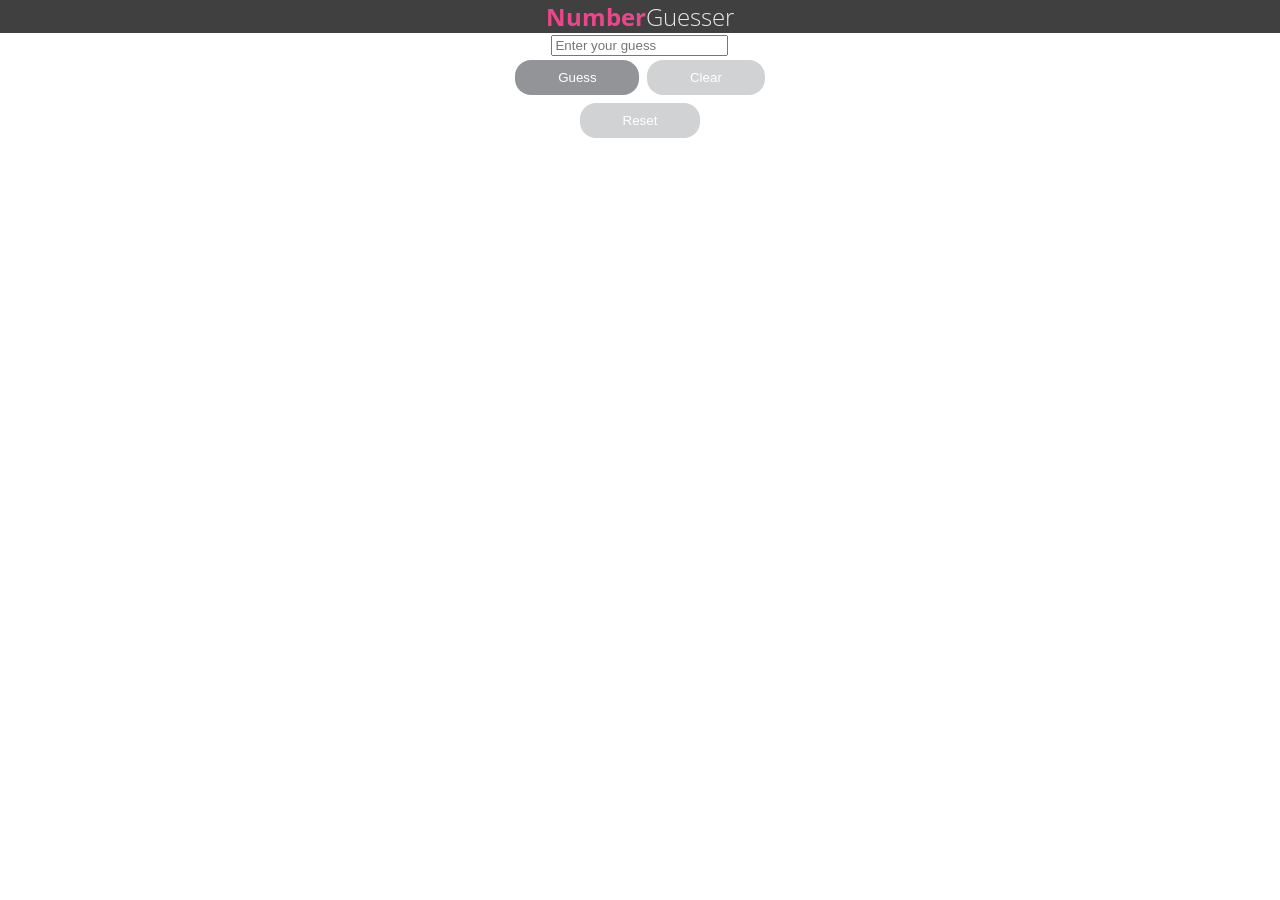
==== game.html @ d6b946de "event listeners for clear button and guess working" ====
<!DOCTYPE html>
<html lang="en">
<head>
  <meta charset="UTF-8">
  <meta name="viewport" content="width=device-width, initial-scale=1.0">
  <meta http-equiv="X-UA-Compatible" content="ie=edge">
  <link rel="stylesheet"
        href="https://fonts.googleapis.com/css?family=Open+Sans">
  <link href="css/main.css" rel="stylesheet" type="text/css"/>
  <title>Number Guesser</title>
</head>
<body>
  <div class="container"></div>
    <header>
      <nav>
        <ul>
          <li class="logo">
            <a class="bold magenta">Number</a><a class="light grey">Guesser</a>
          </li>
        </ul>
      </nav>
    </header>

    <main class="game grid-parent">
      <div class="box">
        <div class="box-item">
          <input type="number" id="guess" placeholder="Enter your guess">
        </div>
        <div class="box-item">
            <button class="enabled-button" id="guessButton">Guess</button>
            <button class="disabled-button" id="clearButton">Clear</button>
        </div>
        <div class="box-item">
          <div id="game-output">
            
          </div>
        </div>
        <div class="box-item">
          <button class="disabled-button" id="reset-button">Reset</button>
        </div>
      </div>
    </main>

  </div>
</body>
</html>

<script src="scripts/number_guesser.js" type="text/javascript"></script>
---- css/main.css ----
body {
  margin: 0;
  font-family: 'Open Sans', sans-serif;
}

.container {
  width: 80%;
  margin: 0 auto;
}

header {
  background: #404041;
}

nav ul {
  margin: 0;
  padding: 0;
  list-style: none;
  text-align: center;
}

.grid-parent {
  display: grid;
  grid-template-columns: repeat(3, 1fr);
}

.box {
  grid-column: 2 / 3;
  text-align: center;
}

.box-item {
  align-content: center;
}

.logo {
  font-size: 24px;
}

.bold {
  font-weight: 700;
}

.light {
  font-weight: 300;
}

.magenta {
  color: #ED458B;
}

.grey {
  color: #E6E7E8;
}


.enabled-button {
  background: #929497;
  color: #FFFFFF;
  border: none;
  padding: 10px 10%;
  text-align: center;
  display: inline-block;
  margin: 4px 2px;
  cursor: pointer;
  border-radius: 16px;
}

.enabled-button:hover {
  background-color: #EB008B;
}

.disabled-button {
  background: #D0D2D3;
  color: #FFFFFF;
  border: none;
  padding: 10px 10%;
  text-align: center;
  display: inline-block;
  margin: 4px 2px;
  cursor: not-allowed;
  border-radius: 16px;
}
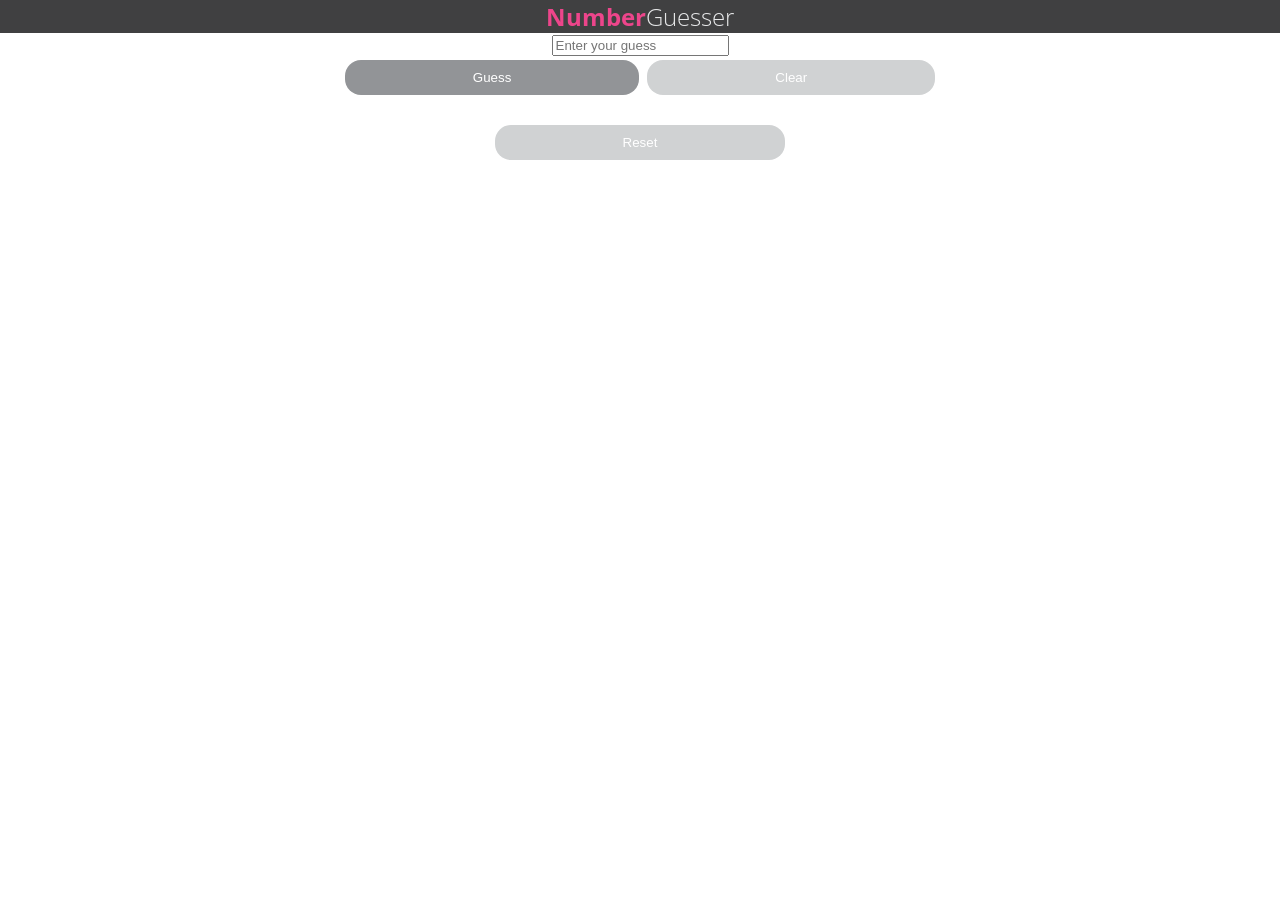
==== commit d58ae234: "phase two functionality complete" ====
--- a/game.html
+++ b/game.html
@@ -21,24 +21,14 @@
       </nav>
     </header>
 
-    <main class="game grid-parent">
-      <div class="box">
-        <div class="box-item">
-          <input type="number" id="guess" placeholder="Enter your guess">
-        </div>
-        <div class="box-item">
-            <button class="enabled-button" id="guessButton">Guess</button>
-            <button class="disabled-button" id="clearButton">Clear</button>
-        </div>
-        <div class="box-item">
-          <div id="game-output">
-            
-          </div>
-        </div>
-        <div class="box-item">
-          <button class="disabled-button" id="reset-button">Reset</button>
-        </div>
-      </div>
+    <main class="game">
+      <input type="number" id="guess" placeholder="Enter your guess"><br>
+      <button class="enabled-button" id="guessButton">Guess</button>
+      <button class="disabled-button" id="clearButton">Clear</button><br>
+      <div id="gameOutput">
+        
+      </div><br>
+      <button class="disabled-button" id="resetButton">Reset</button>
     </main>
 
   </div>
--- a/css/main.css
+++ b/css/main.css
@@ -6,6 +6,7 @@
 .container {
   width: 80%;
   margin: 0 auto;
+  text-align: center;
 }
 
 header {
@@ -18,21 +19,9 @@
   list-style: none;
   text-align: center;
 }
-
-.grid-parent {
-  display: grid;
-  grid-template-columns: repeat(3, 1fr);
-}
-
-.box {
-  grid-column: 2 / 3;
+.game {
   text-align: center;
 }
-
-.box-item {
-  align-content: center;
-}
-
 .logo {
   font-size: 24px;
 }
@@ -80,4 +69,13 @@
   margin: 4px 2px;
   cursor: not-allowed;
   border-radius: 16px;
+}
+
+.game-text {
+  color: #404041;
+}
+
+.guess-text {
+  color: #EB008B;
+  font-size: 5em;
 }
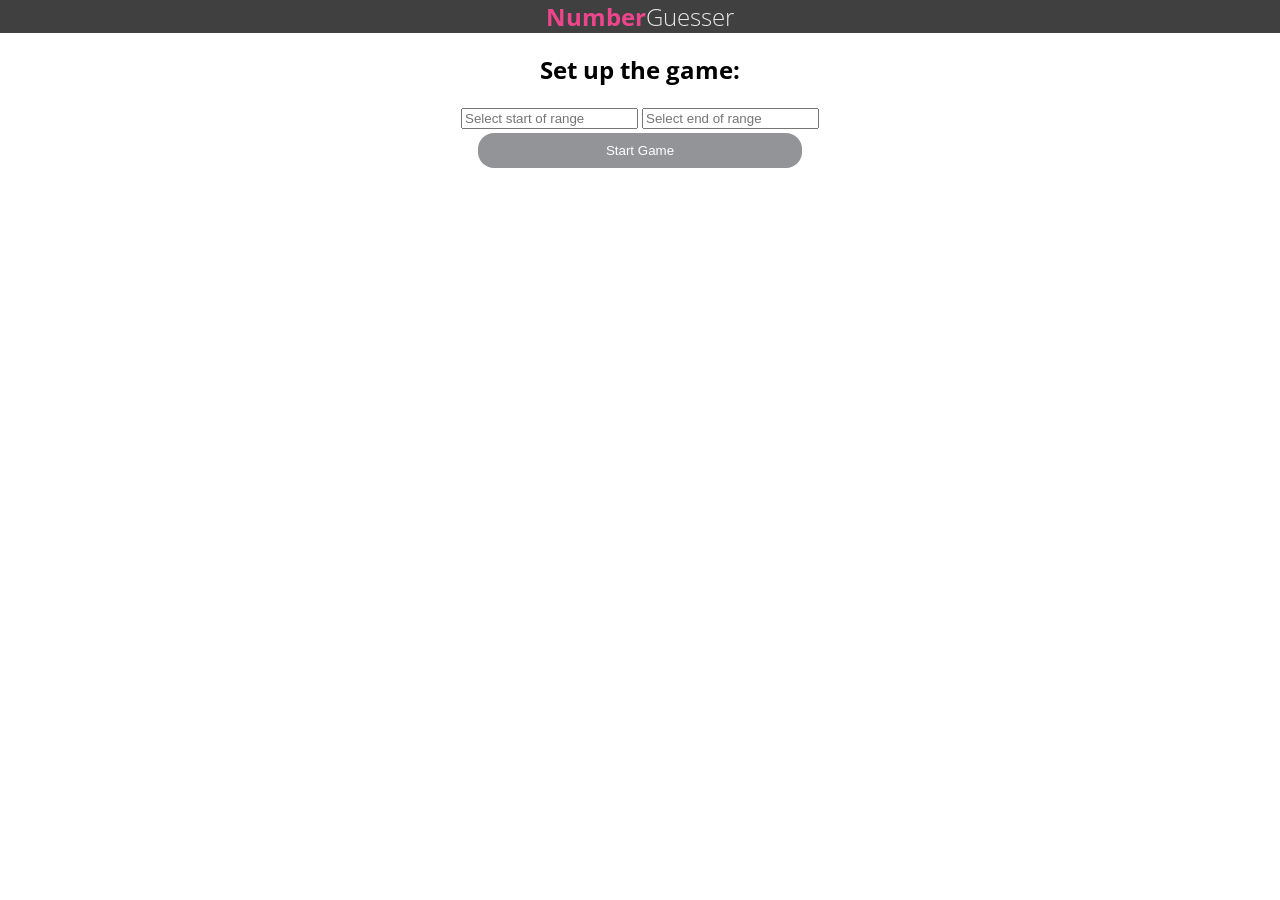
==== commit 3a7170fd: "difficulty increases upon winning" ====
--- a/game.html
+++ b/game.html
@@ -21,14 +21,13 @@
       </nav>
     </header>
 
-    <main class="game">
-      <input type="number" id="guess" placeholder="Enter your guess"><br>
-      <button class="enabled-button" id="guessButton">Guess</button>
-      <button class="disabled-button" id="clearButton">Clear</button><br>
-      <div id="gameOutput">
-        
-      </div><br>
-      <button class="disabled-button" id="resetButton">Reset</button>
+    <main class="game" id="game">
+      <h2>Set up the game:</h2>
+      <input type="number" id="start" placeholder="Select start of range">
+      <input type="number" id="end" placeholder="Select end of range"><br>
+      <button class="enabled-button" id="startGame">Start Game</button><br>
+
+    
     </main>
 
   </div>
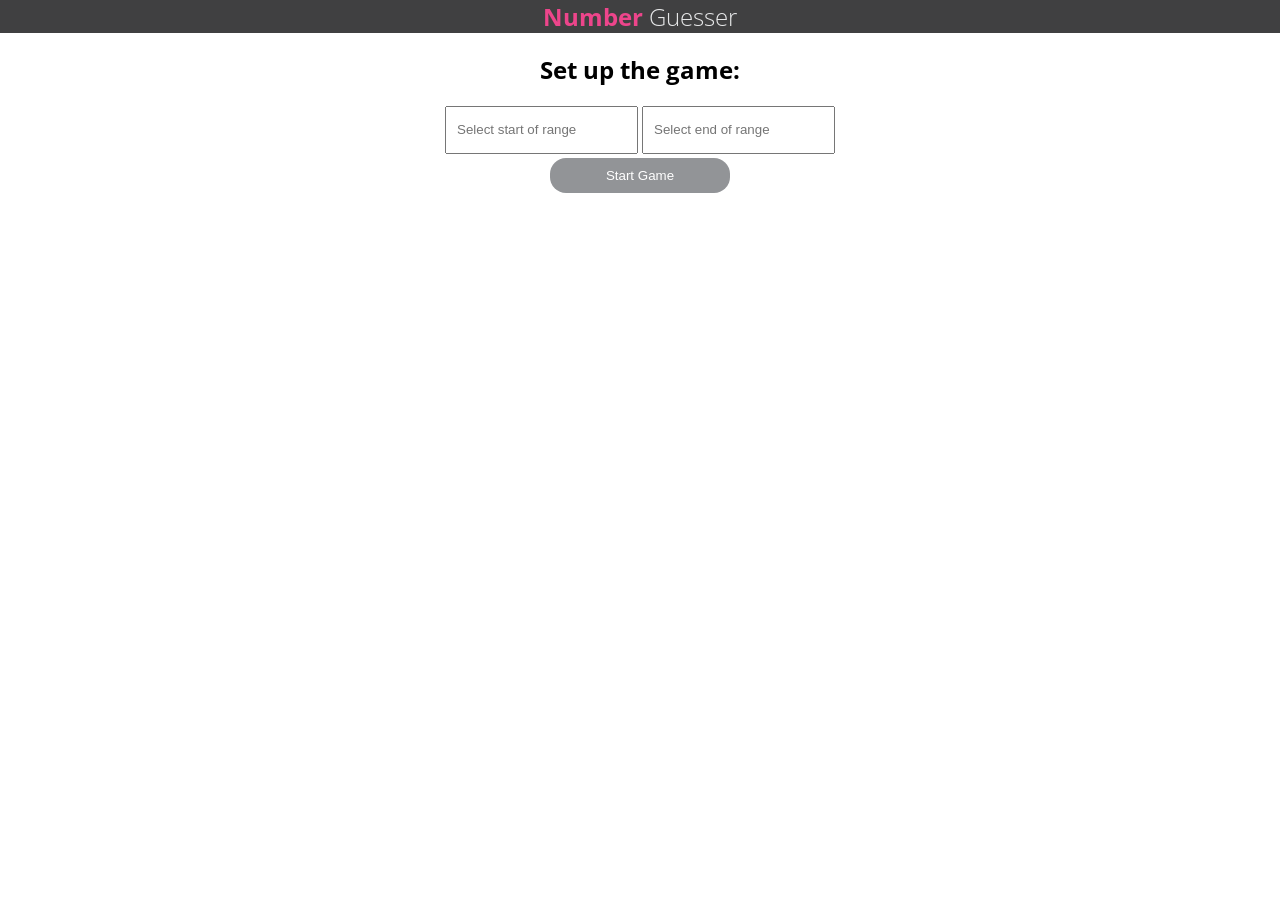
==== commit ae6da799: "fixed some ui issues" ====
--- a/game.html
+++ b/game.html
@@ -5,7 +5,7 @@
   <meta name="viewport" content="width=device-width, initial-scale=1.0">
   <meta http-equiv="X-UA-Compatible" content="ie=edge">
   <link rel="stylesheet"
-        href="https://fonts.googleapis.com/css?family=Open+Sans">
+        href="https://fonts.googleapis.com/css?family=Open+Sans:300,700">
   <link href="css/main.css" rel="stylesheet" type="text/css"/>
   <title>Number Guesser</title>
 </head>
@@ -15,7 +15,7 @@
       <nav>
         <ul>
           <li class="logo">
-            <a class="bold magenta">Number</a><a class="light grey">Guesser</a>
+            <a class="bold magenta">Number</a> <a class="light grey">Guesser</a>
           </li>
         </ul>
       </nav>
@@ -23,11 +23,9 @@
 
     <main class="game" id="game">
       <h2>Set up the game:</h2>
-      <input type="number" id="start" placeholder="Select start of range">
-      <input type="number" id="end" placeholder="Select end of range"><br>
-      <button class="enabled-button" id="startGame">Start Game</button><br>
-
-    
+      <input type="number" class="range" id="start" placeholder="Select start of range">
+      <input type="number" class="range" id="end" placeholder="Select end of range"><br>
+      <button class="enabled-button lrg-btn" id="startGame">Start Game</button><br>
     </main>
 
   </div>
--- a/css/main.css
+++ b/css/main.css
@@ -42,17 +42,30 @@
   color: #E6E7E8;
 }
 
-
+.range {
+  height: 24px;
+  padding: 10px;
+}
 .enabled-button {
   background: #929497;
   color: #FFFFFF;
   border: none;
-  padding: 10px 10%;
+  padding: 10px;
   text-align: center;
   display: inline-block;
   margin: 4px 2px;
   cursor: pointer;
   border-radius: 16px;
+}
+.sml-btn {
+  width: 100px;
+}
+.lrg-btn {
+  width: 180px;
+}
+
+.lrg-input {
+  width: 180px;
 }
 
 .enabled-button:hover {
@@ -63,7 +76,7 @@
   background: #D0D2D3;
   color: #FFFFFF;
   border: none;
-  padding: 10px 10%;
+  padding: 10px;
   text-align: center;
   display: inline-block;
   margin: 4px 2px;
